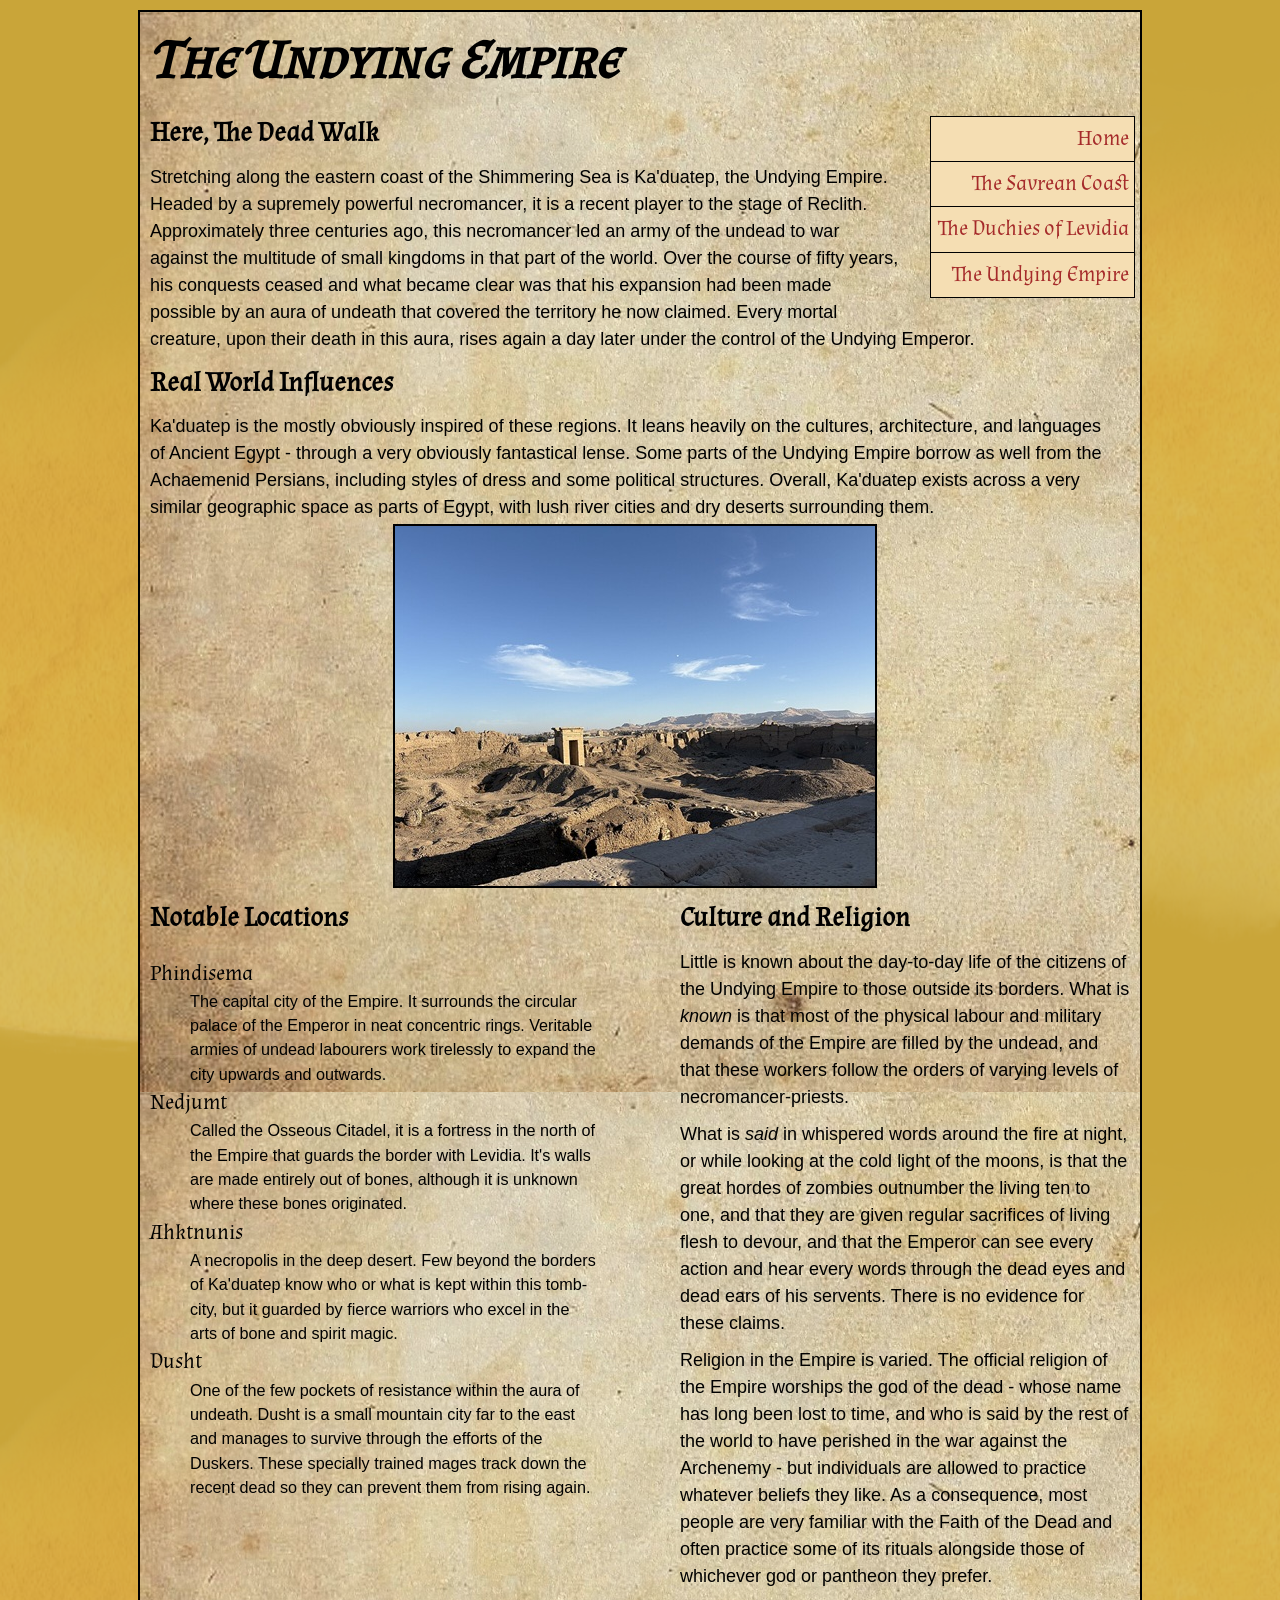
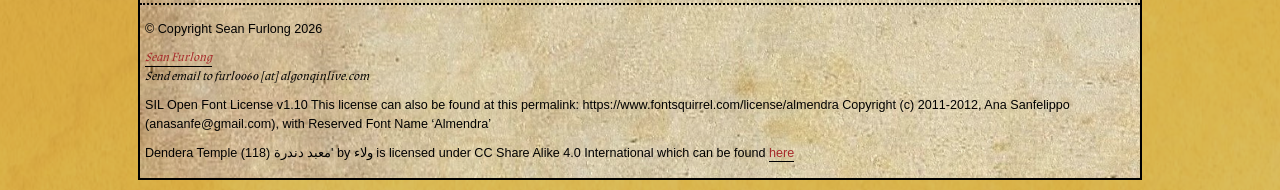
==== dead.html @ e7d09020 "Add files via upload" ====
<!DOCTYPE html>
<html lang="en">

   <head>  

    <meta charset="UTF-8">
    <meta name="viewport" content="width=device-width, initial-scale=1.0">

    <link rel="stylesheet" href="style.css" media="screen">
    <link rel=”icon” type=”image/x-icon” href=”images/favicon.ico”>

    <title> The Undying Empire </title>  

   </head>

    <body class="dead">
      
      <div id="wrapper">  

        <header>  <h1> The Undying Empire </h1>  </header>

          <nav class="dead">
            <ul>
              <li> <a href="home.html" title="Home"> Home </a> </li>
              <li> <a href="dragons.html" title="The Savrean Coast"> The Savrean Coast </a> </li>
              <li> <a href="devils.html" title="The Duchies of Levidia"> The Duchies of Levidia </a> </li>
              <li> <a href="dead.html" title="The Undying Empire"> The Undying Empire </a> </li>
            </ul>
          </nav>

          <article class="dead">

            <section> <h2> Here, The Dead Walk </h2> </section> <!--This is the title for the intro paragraph -->

            <section> <p> Stretching along the eastern coast of the Shimmering Sea is Ka'duatep, the Undying Empire. Headed by a supremely powerful necromancer, it is a recent player to the stage of Reclith. Approximately three centuries ago, this necromancer led an army of the undead to war against the multitude of small kingdoms in that part of the world. Over the course of fifty years, his conquests ceased and what became clear was that his expansion had been made possible by an aura of undeath that covered the territory he now claimed. Every mortal creature, upon their death in this aura, rises again a day later under the control of the Undying Emperor. </p> </section>

          </article>

          <article class="dead4">

            <section> <h2> Real World Influences </h2> </section>
              <p> Ka'duatep is the mostly obviously inspired of these regions. It leans heavily on the cultures, architecture, and languages of Ancient Egypt - through a very obviously fantastical lense. Some parts of the Undying Empire borrow as well from the Achaemenid Persians, including styles of dress and some political structures. Overall, Ka'duatep exists across a very similar geographic space as parts of Egypt, with lush river cities and dry deserts surrounding them. </p>          

            <a href="images/temple.jpg"> <img src="images/temple-small.jpg" alt="temple photo" title="'Dendera Temple معبد دندرة (118)' by ولاء is licensed under CC Share Alike 4.0 International"> </a>

          </article>

          <article class="dead2">

            <section> <h2> Notable Locations </h2> </section> <!-- Title for the locations -->

              <dl>
                <dt> Phindisema </dt>
                  <dd> The capital city of the Empire. It surrounds the circular palace of the Emperor in neat concentric rings. Veritable armies of undead labourers work tirelessly to expand the city upwards and outwards. </dd>
                <dt> Nedjumt </dt>
                  <dd> Called the Osseous Citadel, it is a fortress in the north of the Empire that guards the border with Levidia. It's walls are made entirely out of bones, although it is unknown where these bones originated. </dd>
                <dt> Ahktnunis </dt>
                  <dd> A necropolis in the deep desert. Few beyond the borders of Ka'duatep know who or what is kept within this tomb-city, but it guarded by fierce warriors who excel in the arts of bone and spirit magic. </dd>
                <dt> Dusht </dt>
                  <dd> One of the few pockets of resistance within the aura of undeath. Dusht is a small mountain city far to the east and manages to survive through the efforts of the Duskers. These specially trained mages track down the recent dead so they can prevent them from rising again. </dd>
              </dl>

          </article>

          <article class="dead3">

            <section> <h2> Culture and Religion </h2> </section>

            <section> 
              <p> Little is known about the day-to-day life of the citizens of the Undying Empire to those outside its borders. What is <em> known </em> is that most of the physical labour and military demands of the Empire are filled by the undead, and that these workers follow the orders of varying levels of necromancer-priests. </p>
              <p> What is <em> said </em> in whispered words around the fire at night, or while looking at the cold light of the moons, is that the great hordes of zombies outnumber the living ten to one, and that they are given regular sacrifices of living flesh to devour, and that the Emperor can see every action and hear every words through the dead eyes and dead ears of his servents. There is no evidence for these claims. </p> 
              <p> Religion in the Empire is varied. The official religion of the Empire worships the god of the dead - whose name has long been lost to time, and who is said by the rest of the world to have perished in the war against the Archenemy - but individuals are allowed to practice whatever beliefs they like. As a consequence, most people are very familiar with the Faith of the Dead and often practice some of its rituals alongside those of whichever god or pantheon they prefer. </p>
            </section>

          </article>

          <footer> 

            <p> &copy; Copyright Sean Furlong 2026 <address> <a href="mailto:furl0060@algonquinlive.com" title="If you want to send Sean an email"> Sean Furlong </a> <br> Send email to furl0060 [at] algonqinlive.com </address> </p>

            <p> SIL Open Font License v1.10
                This license can also be found at this permalink: https://www.fontsquirrel.com/license/almendra

                Copyright (c) 2011-2012, Ana Sanfelippo (anasanfe@gmail.com), with Reserved Font Name ‘Almendra’
           </p> <!-- Copyright for the font -->

           <p> Dendera Temple معبد دندرة (118)' by ولاء is licensed under CC Share Alike 4.0 International which can be found <a href="https://creativecommons.org/licenses/by-sa/4.0/deed.en" title="CC Share Alike"> here </a> </p> <!-- Attributation for the image -->

          </footer>

      </div>

    </body>

</html>
---- style.css ----
/* Sean Furlong's CSS file */
/*SIL Open Font License v1.10
This license can also be found at this permalink: https://www.fontsquirrel.com/license/almendra

Copyright (c) 2011-2012, Ana Sanfelippo (anasanfe@gmail.com), with Reserved Font Name ‘Almendra’

This Font Software is licensed under the SIL Open Font License, Version 1.1.
This license is copied below, and is also available with a FAQ at: http://scripts.sil.org/OFL */

@font-face {
  font-family:'almendra';
  src: url(almendra-regular.otf);
  font-weight: normal;
  font-style: normal;} /* This is the default font */

@font-face {
  font-family:'almendrasc';
  src: url(almendrasc-regular.otf);
  font-weight: normal;
  font-style: normal;} /* This is the font for page titles */

/* Home */

    body.home {
      font-family: 'almendra', verdana, sans-serif;
      font-size: 18px;
      line-height: 1.5;
      margin: 0;
      padding: 0;
      background-image: url(images/green-bg.png);} /* previously background: #194d19 */

    h1.home {
      text-align: center;} /*centering Alethea title */

    h1.banner {
      color: #000;
      color:rgba(0, 0, 0, 0.5);} /* This is making the banner text transparent */
    
    header.banner {
      text-align: center;
      background: url(images/banner-peach.png) no-repeat;
      background-position: center center;
      background-size: 65%;}

    h2.home {
      text-align: center;} /* centering Welcome to Alethea */

    h3.home {
      text-align: center;} /* centering in-universe intro */

    p.home {
      text-align: center;} /* centering intro paragraph */

    nav li.home {
      text-align: center;} /* centering nav table */

    article.home {
      width: fit-content;
      padding: 10px; /* Reduced down from 20 */
      margin-left: auto;
      margin-right: auto;} /* centred the text */

    nav.home {
      width: 300px; /* Increased for emphasis */
      padding-top: 50px; /* Increased to give room for scroll */
      padding-bottom: 10px;
      margin-left: auto;
      margin-right: auto;} /* centred the navigation table */

    nav ul.home {
      margin-left: auto;
      margin-right: auto;} /* To make the nav centred on the home page */

/* Dragons */

    body.dragons {
      font-family: 'almendra', verdana, sans-serif;
      font-size: 18px;
      line-height: 1.5;
      margin: 0;
      padding: 0;
      background-image: url(images/blue-bg.png);} /* previously background: #B0C4DE */

    article.dragons {
      padding-left: 10px;} /* Intro paragraph */

    article.dragons2 {
      float: left;
      width: 450px;
      padding-left: 10px;
      padding-bottom: 10px;} /* Important locations */

    article.dragons3 {
      float: right;
      width: 450px;
      padding-right: 10px;
      padding-bottom: 10px;} /* Culture/relgion */
 
    article.dragons4 {
      width: 970px;
      padding-left: 10px;
      padding-right: 10px;} /* Real world influence */

    nav.dragons {
      float: right;
      width: 235px;
      padding-right: 5px;}
 
/* Devils */
 
    body.devils {
      font-family: 'almendra', verdana, sans-serif;
      font-size: 18px;
      line-height: 1.5;
      margin: 0;
      padding: 0;
      background-image: url(images/purple-bg.png);} /* previously background: #710047 */

    article.devils {
      padding-left: 10px;} /* Intro paragraph */

    article.devils2 {
      float: left;
      width: 450px;
      padding-left: 10px;
      padding-bottom: 10px;} /* Important locations */

    article.devils3 {
      float: right;
      width: 450px;
      padding-right: 10px;
      padding-bottom: 10px;} /* Culture/relgion */

    article.devils4 {
      width: 970px;
      padding-left: 10px;
      padding-right: 10px;} /* Real world influence */

    nav.devils {
      float: right;
      width: 235px;
      padding-right: 5px;}

/* Dead */

    body.dead {
      font-family: 'almendra', verdana, sans-serif;
      font-size: 18px;
      line-height: 1.5;
      margin: 0;
      padding: 0;
      background-image: url(images/yellow-bg.png);} /* previously background: #b1871b */

    article.dead {
      padding-left: 10px;} 

    article.dead2 {
      float: left;
      width: 450px;
      padding-left: 10px;
      padding-bottom: 10px;} /* Important locations */

    article.dead3 {
      float: right;
      width: 450px;
      padding-right: 10px;
      padding-bottom: 10px;} /* Culture/relgion */

    article.dead4 {
      width: 970px;
      padding-left: 10px;
      padding-right: 10px;} /* Real world influence */

    nav.dead {
      float: right;
      width: 235px;
      padding-right: 5px;}

/* General CSS */

h1 {
  padding-left: 10px;
  font-family: 'almendrasc', verdana, sans-serif;
  font-size: 300%;
  font-weight: bold;
  font-style: oblique;} /* Set h1 as the title font */

h3 {
  font-size: 150%;
  font-weight: 550;} /* Reducing how bold this is */

p {
  font-family: verdana, arial;}

dt {
  font-size: 120%;}

dd {
  font-size: 90%;
  font-family: verdana, arial;}

p, h1, h2, ol, ul {
  margin-top: 10px;
  margin-bottom: 3px;} /* originally 3 by 1 */

img {
  display: block;
  margin-left: auto;
  margin-right: auto; /* To center the images */ 
  border-width: 2px; /* removed padding so border is flush with image and thickened border */
  border-style: solid;
  border-color: black;}

a {
  color: #A52A2A;
  font-weight: normal;
  text-decoration: none;
  border-bottom: 1px solid black; 
  padding-bottom: 1px;}

a:visited {
  color: #A52A2A;}

a:hover, a:focus, a:active {
  background-color: #FFEBCD;
  color: #800000;
  border-bottom-color: #800000;} /* For the subtle darker colour when hovering over links */


div#wrapper {
  width: 1000px; /* adjusted to be wider */
  margin-left: auto;
  margin-right: auto;
  margin-top: 10px;
  margin-bottom: 10px;
  background-color: #66cdaa;
  background-image: url(images/parchment.png);
  background-repeat: repeat;
  background-position: left top;
  background-attachment: scroll;
  border: 2px solid black;}

nav ul {
  list-style-type: none;
  border: 1px solid black;
  margin-left: 30px;
  padding-left: 0px; /* So the colour is flush with the border */
  border-bottom: none;
  display: block;
  line-height: 2;
  height: 1%;}

nav a {
  display: block;
  background: #F5DEB3;
  padding-right: 5px; /* creating space between words and border */
  line-height: 2;
  border-bottom-color:black;
  height: 1%;}

nav li {
  font-size: 120%;
  text-align: right;}

footer {
  clear: both;
  padding: 5px;
  font-size: 70%;
  height: 1%;
  color: black;
  border-top: 2px dotted black;}

footer p {
  margin-bottom: 10px}

footer a:hover, footer a:focus, footer a:active {
  background-color: transparent;
  border: none;}
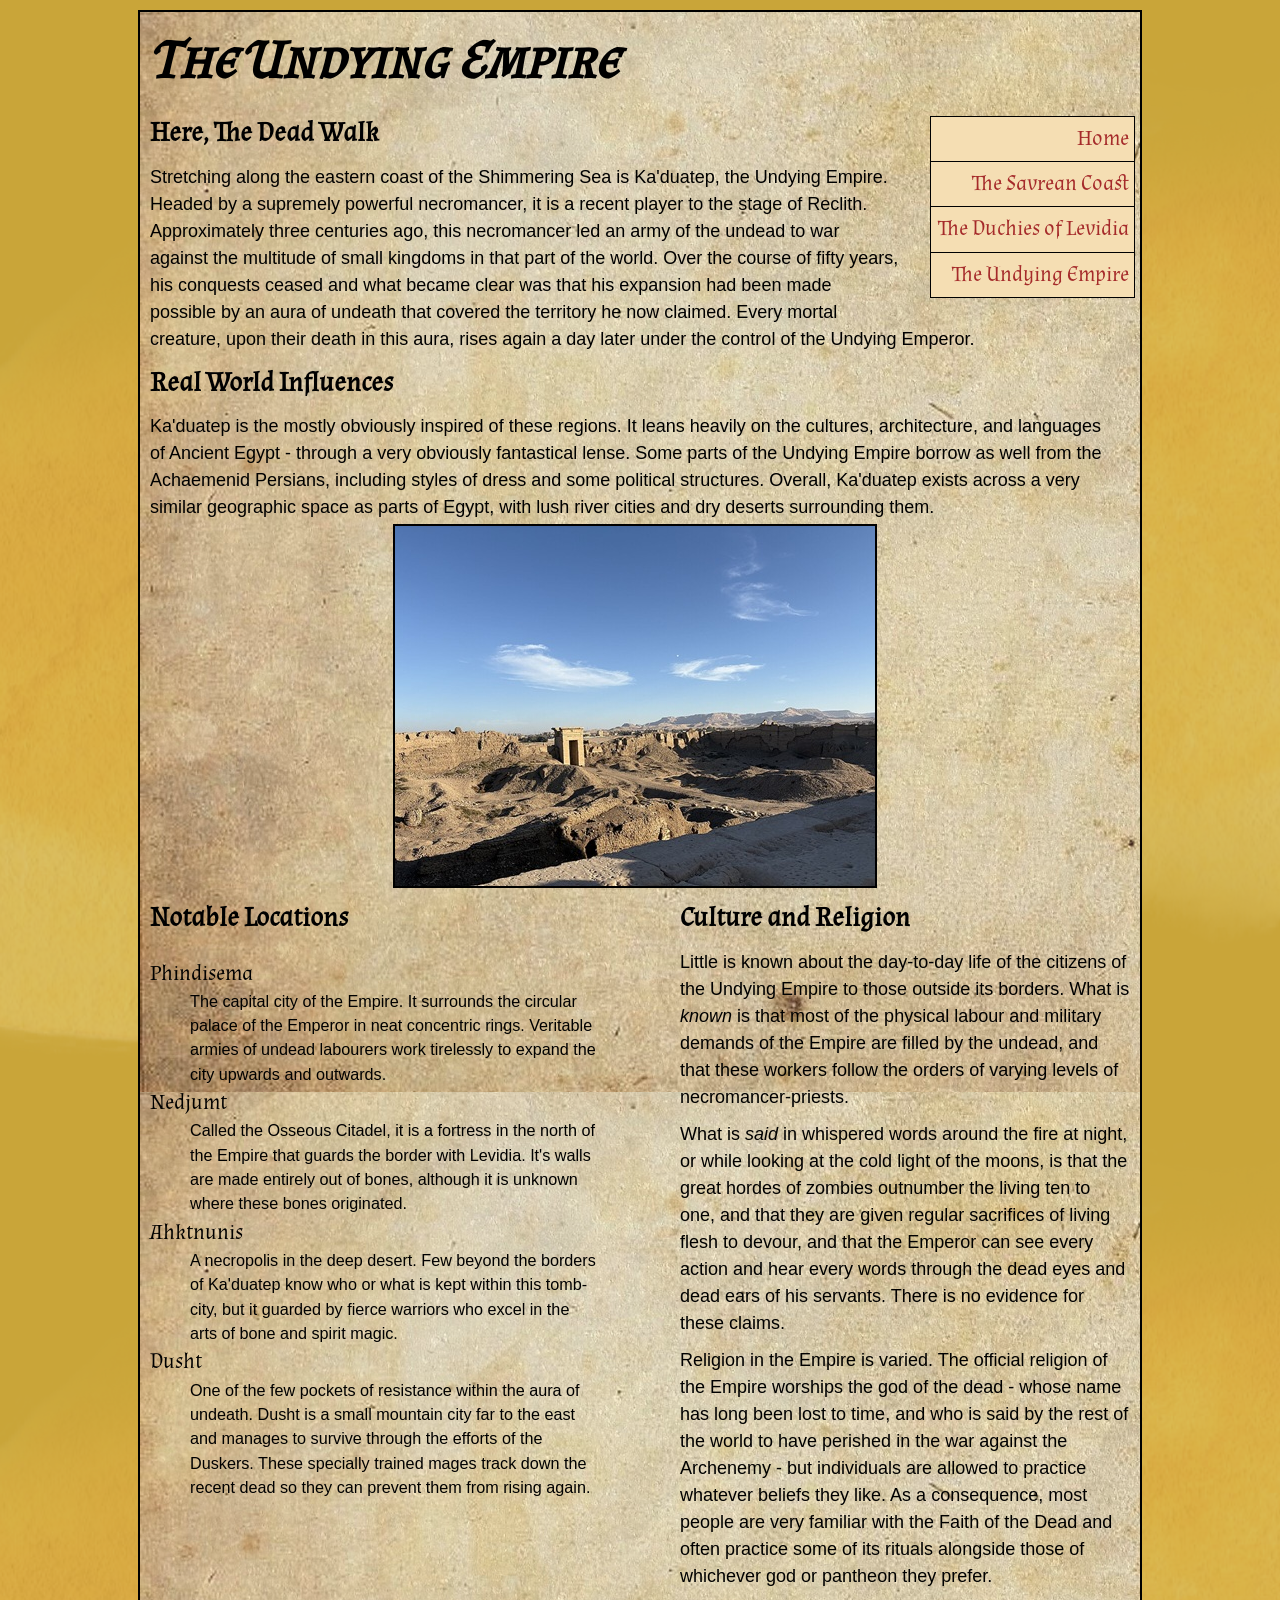
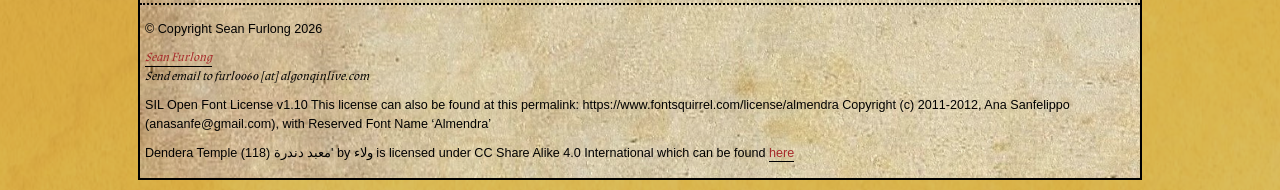
==== commit 7d9eec90: "Update dead.html" ====
--- a/dead.html
+++ b/dead.html
@@ -21,7 +21,7 @@
 
           <nav class="dead">
             <ul>
-              <li> <a href="home.html" title="Home"> Home </a> </li>
+              <li> <a href="index.html" title="Home"> Home </a> </li>
               <li> <a href="dragons.html" title="The Savrean Coast"> The Savrean Coast </a> </li>
               <li> <a href="devils.html" title="The Duchies of Levidia"> The Duchies of Levidia </a> </li>
               <li> <a href="dead.html" title="The Undying Empire"> The Undying Empire </a> </li>
@@ -68,7 +68,7 @@
 
             <section> 
               <p> Little is known about the day-to-day life of the citizens of the Undying Empire to those outside its borders. What is <em> known </em> is that most of the physical labour and military demands of the Empire are filled by the undead, and that these workers follow the orders of varying levels of necromancer-priests. </p>
-              <p> What is <em> said </em> in whispered words around the fire at night, or while looking at the cold light of the moons, is that the great hordes of zombies outnumber the living ten to one, and that they are given regular sacrifices of living flesh to devour, and that the Emperor can see every action and hear every words through the dead eyes and dead ears of his servents. There is no evidence for these claims. </p> 
+              <p> What is <em> said </em> in whispered words around the fire at night, or while looking at the cold light of the moons, is that the great hordes of zombies outnumber the living ten to one, and that they are given regular sacrifices of living flesh to devour, and that the Emperor can see every action and hear every words through the dead eyes and dead ears of his servants. There is no evidence for these claims. </p> 
               <p> Religion in the Empire is varied. The official religion of the Empire worships the god of the dead - whose name has long been lost to time, and who is said by the rest of the world to have perished in the war against the Archenemy - but individuals are allowed to practice whatever beliefs they like. As a consequence, most people are very familiar with the Faith of the Dead and often practice some of its rituals alongside those of whichever god or pantheon they prefer. </p>
             </section>
 
@@ -92,4 +92,4 @@
 
     </body>
 
-</html>+</html>
